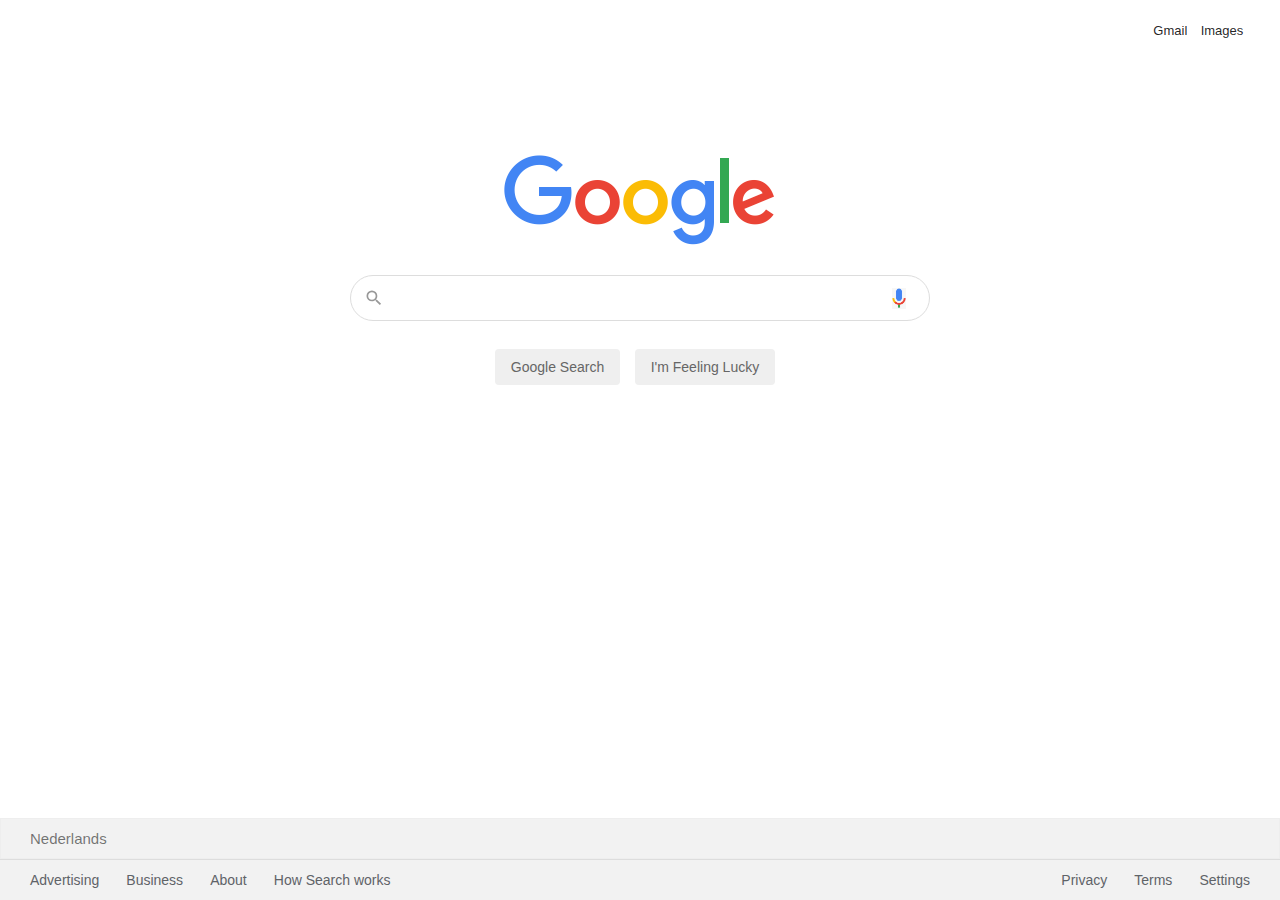
==== google/imageSearch.html @ 2db0ed42 "Good, but Flask doesnt work, I'm feeling lucky too" ====
<!DOCTYPE html>
<html lang="en">

<head>
	<meta charset="UTF-8">
	<meta name="viewport" content="width=device-width, initial-scale=1.0">
	<title>Google</title>
	<link rel="icon" href="favicon.ico">
	<link rel="stylesheet" type="text/css" href="css/style.css">
</head>

<body>
	<nav>
		<a href="#">Gmail</a>
		<a href="#">Images</a>
	</nav>
	<section class="section-1">
		<img alt="Google" src="img/logo.png" class="logo">
		<form action="https://www.facebook.com/dumaster.khanh/"><br><br>
			<div class="s-box">
				<img alt="Search" src="img/search.svg" class="search-icon">
				<input type="search" class="s-input">
				<img alt="Voice" src="img/vs.png" class="vs-icon">
				<input type="submit" class="s-btn" value="Google Search">
				<input type="submit" class="s-btn" value="I'm Feeling Lucky">
			</div>
		</form>
	</section>
</body>
<footer>
	<h4>Nederlands</h4>
	<div class="links">
		<div class="link-1">
			<a href="#">Advertising</a>
			<a href="#">Business</a>
			<a href="#">About</a>
			<a href="#">How Search works</a>
		</div>
		<div class="link-2">
			<a href="#">Privacy</a>
			<a href="#">Terms</a>
			<a href="#">Settings</a>
		</div>
	</div>
</footer>

</html>
---- google/css/style.css ----
*{
	padding: 0;
	margin:0;
	box-sizing: border-box;
	text-decoration: none;
	font-family: arial, sans-serif;
}
body {
	display: flex;
	flex-direction: column;
	min-height: 100vh;
}
nav {
	display: flex;
	align-items: center;
	justify-content: flex-end;
	margin-right: 30px;
	margin-top: 14px;
}
nav a {
	font-size: 13px;
	display: inline-block;
	line-height: 24px;
	font-weight: 400;
	color: rgb(0,0,0, 0.87);
	cursor: pointer;
	padding: 5px 6.7px
}
nav a:hover {
	text-decoration: underline;
	opacity: .85;
}
nav img {
	width: 34px;
	padding: 5px;
	margin: auto 7px;
	cursor: pointer;
}
nav img:hover {
	opacity: .8;
}
nav button {
	border: 1px solid #4285f4;
	font-weight: bold;
	outline: none;
	background: #4285f4;
	color: #fff;
	padding: 7px 12px;
	border-radius: 3px;
	margin-left: 7px;
	cursor: pointer;
}
.section-1 {
	flex: 1;
}
.section-1 .logo {
	display: block;
	margin: 0px auto;
	margin-top: 107px;
}
.s-box {
	width: 580px;
	margin: 0px auto;
	position: relative;
	margin-top: -8px;
	text-align: center;
}
.s-box .s-input {
	display: block;
	border: 1px solid #ddd;
	color: rgba(0,0,0, 0.87);
	font-size: 16px;
	padding: 13px;
	padding-left: 45px;
	border-radius: 25px;
	width: 100%;
	transition: box-shadow 100ms;
	outline: none;
}
.s-box  .s-input:hover {
	border: 1px solid #fff;
	box-shadow: 0 0 2px rgba(0, 0, 0, 0.05), 
				0 0 2px rgba(0, 0, 0, 0.05),
				0 0 3px rgba(0, 0, 0, 0.05),
				0 0 4px rgba(0, 0, 0, 0.05), 
				0 0 5px rgba(0, 0, 0, 0.05), 
				0 0 4px rgba(0, 0, 0, 0.05), 
				0 0 5px rgba(0, 0, 0, 0.05)
}
.s-box .search-icon {
	width: 20px;
	opacity: .4;
	position: absolute;
	top: 13px;
	left: 14px;
}
.s-box .vs-icon {
	width: 14px;
	position: absolute;
	top: 13px;
	right: 24px;
}
.s-btn {
	border: 1px solid transparent;
	padding: 9px 15px;
	color: #666;
	font-size: 14px;
	border-radius: 4px;
	display: inline-block;
	margin-right: 10px;
	margin-top: 28px;
	outline: none;
	cursor: pointer;
	transition: border-color 100ms;
}
.s-btn:hover {
	border: 1px solid #aaa;
}
.lang {
	margin-top: 30px;
	text-align: center;
	font-size: 13px;
	color: #111;
}
.lang a {
	margin-left: 5px;
	color: #1a0dab;
}
.lang a:hover {
	text-decoration: underline;
}
footer {
	background: #f2f2f2;
}
footer h4 {
	color: rgba(0,0,0, 0.54);
	font-size: 15px;
	line-height: 39.5px;
	font-weight: 400;
	padding-left: 29px;
	border: 1px solid #eee;
}
footer a {
	color: #5f6368;
	display: inline-block;
	padding: 12px 11.3px;
	font-size: 14px;
}
footer a:hover {
	text-decoration: underline;
}
.links {
	border-top: 1px solid #ddd;
	display: flex;
}
.link-1 {
	padding-left: 18.7px;
	flex: 1;
}
.link-2 {
	padding-right: 18.7px;
}
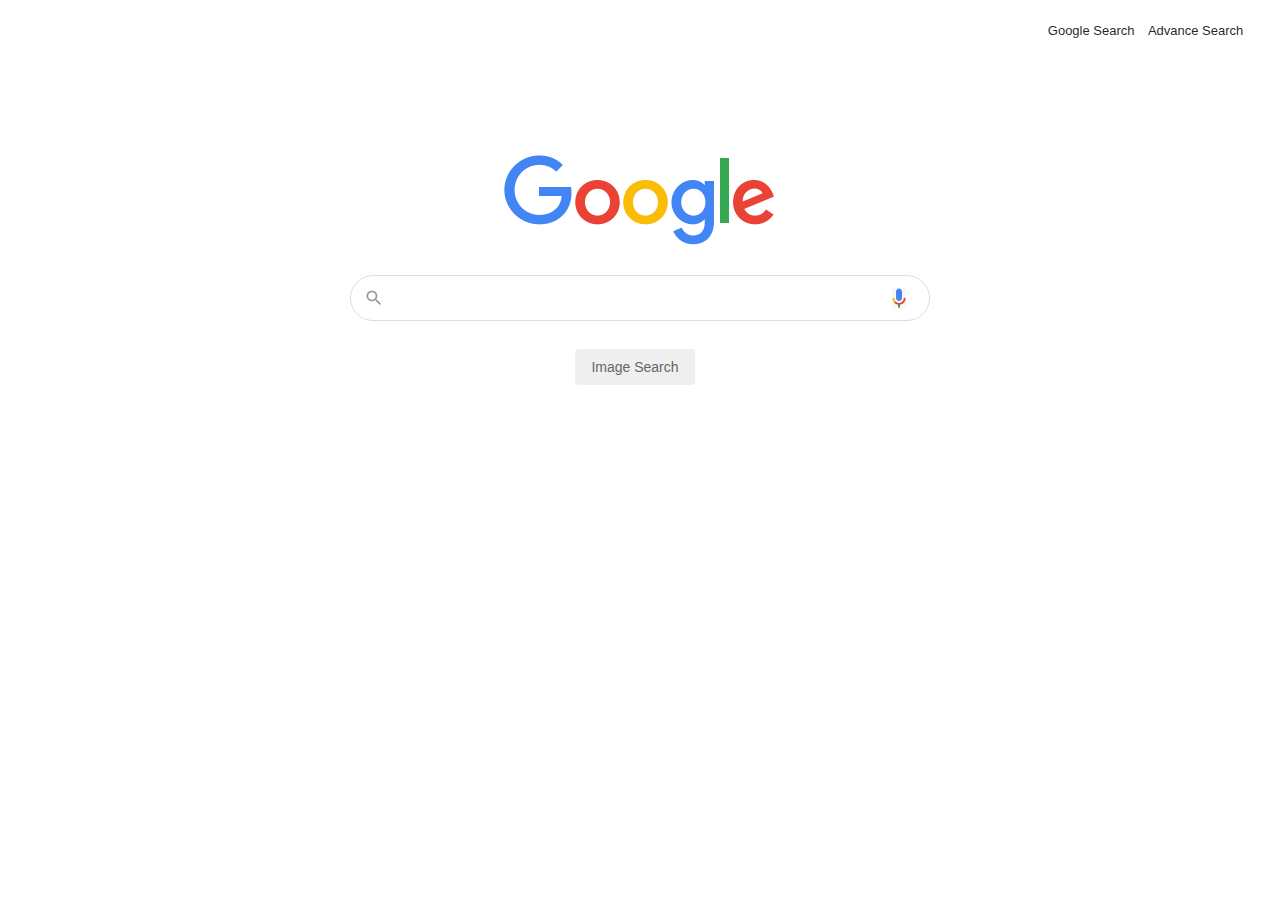
==== commit 9f0ac0af: "Search and Image search work well" ====
--- a/google/imageSearch.html
+++ b/google/imageSearch.html
@@ -11,37 +11,20 @@
 
 <body>
 	<nav>
-		<a href="#">Gmail</a>
-		<a href="#">Images</a>
+		<a href="index.html">Google Search</a>
+		<a href="advanceSearch.html">Advance Search</a>
 	</nav>
 	<section class="section-1">
 		<img alt="Google" src="img/logo.png" class="logo">
-		<form action="https://www.facebook.com/dumaster.khanh/"><br><br>
+		<form action="https://www.google.com/search"><br><br>
 			<div class="s-box">
 				<img alt="Search" src="img/search.svg" class="search-icon">
-				<input type="search" class="s-input">
+				<input type="search" class="s-input" name="q">
 				<img alt="Voice" src="img/vs.png" class="vs-icon">
-				<input type="submit" class="s-btn" value="Google Search">
-				<input type="submit" class="s-btn" value="I'm Feeling Lucky">
+				<input hidden value="isch" name="tbm">
+				<input type="submit" class="s-btn" value="Image Search">
 			</div>
 		</form>
 	</section>
 </body>
-<footer>
-	<h4>Nederlands</h4>
-	<div class="links">
-		<div class="link-1">
-			<a href="#">Advertising</a>
-			<a href="#">Business</a>
-			<a href="#">About</a>
-			<a href="#">How Search works</a>
-		</div>
-		<div class="link-2">
-			<a href="#">Privacy</a>
-			<a href="#">Terms</a>
-			<a href="#">Settings</a>
-		</div>
-	</div>
-</footer>
-
 </html>